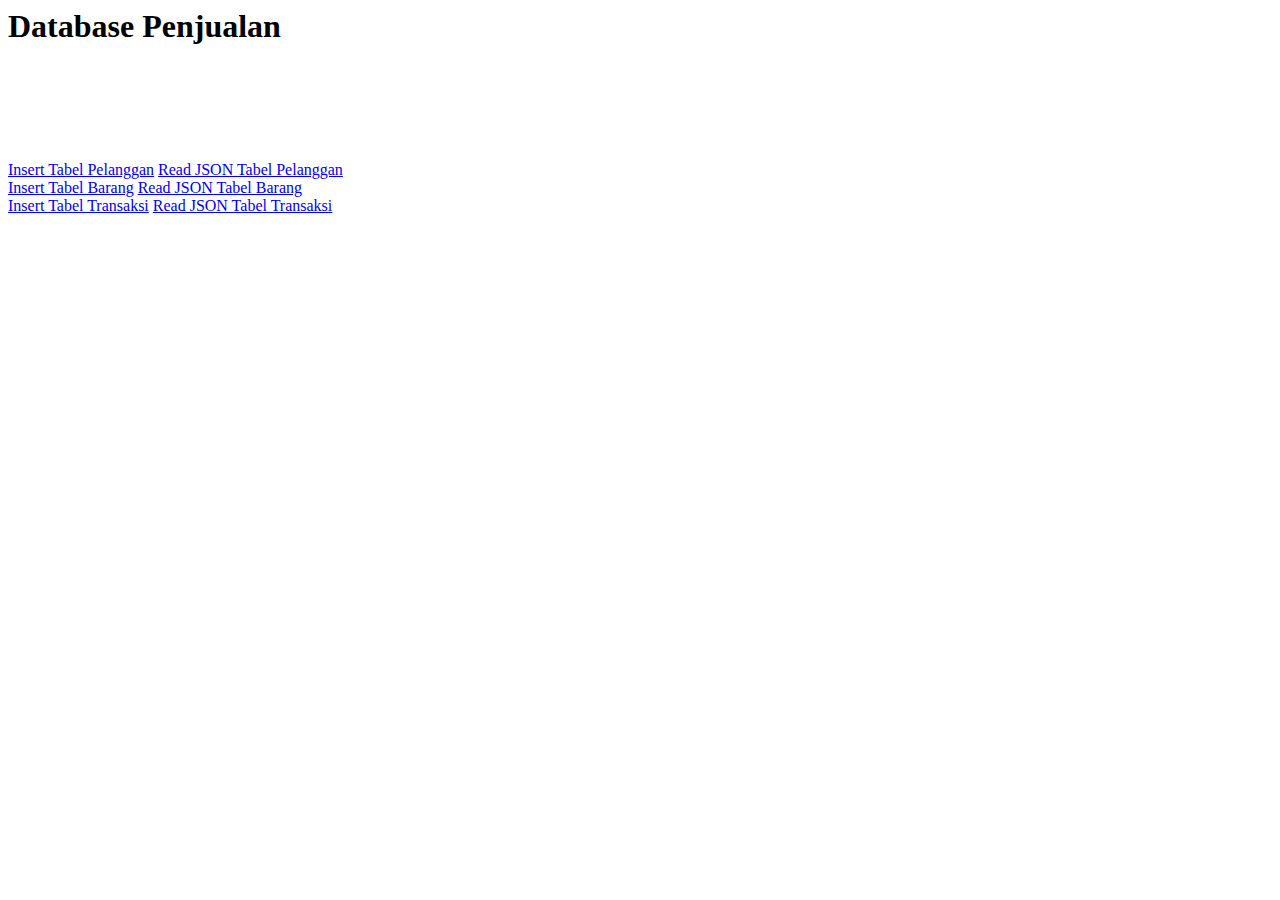
==== www/index.html @ 57974ede "Add files via upload" ====
<html>

<head>
   

    <link rel="stylesheet" type="text/css" href="css/ionic.css">
    <script type="text/javascript" src="js/jquery.js"></script>
    <script type="text/javascript">
    /*
    $(document).ready(function() {
        $("#insert").click(function() {
            //var title = $("#title").val();
            var kode_plg = $("#kode_plg").val();
            var nama_plg = $("#nama_plg").val();
            var dataString = "kode_plg=" + kode_plg + "&nama_plg=" + nama_plg + "&insert=";
            if ($.trim(kode_plg).length > 0 & $.trim(nama_plg).length > 0) {
                $.ajax({
                    type: "POST",
                    url: "http://localhost/rest_pembelian/www/insert.php",
                    data: dataString,
                    crossDomain: true,
                    cache: false,
                    beforeSend: function() {
                        $("#insert").val('Connecting...');
                    },
                    success: function(data) {
                        if (data == "success") {
                            alert("inserted");
                            $("#insert").val('submit');
                        } else if (data == "error") {
                            alert("error");
                        }
                    }
                });
            }
            return false;
        });
    });
    </script> 
</head>

<body>
   <div class="bar bar-header bar-positive" style="margin-bottom:80px;">
      <h1 class="title">Database Penjualan</h1>
      
   </div><br/><br/>

    
   <div class="item">
    
   </div>
                   
   <div class="item">
   <a type="button" id="" class="button button-block" href="insert_pelanggan.html">Insert Tabel Pelanggan<a/>
   <a type="button" id="" class="button button-block" href="json_pelanggan.html">Read JSON Tabel Pelanggan<a/>
   </div>

   <div class="item">
   </div>

   <div class="item">
   <a type="button" id="" class="button button-block" href="insert_barang.html">Insert Tabel Barang<a/>
   <a type="button" id="" class="button button-block" href="json_barang.html">Read JSON Tabel Barang<a/>
   </div>

   <div class="item">
   </div>

   <div class="item">
    <a type="button" id="" class="button button-block" href="insert_transaksi.html">Insert Tabel Transaksi<a/>
    <a type="button" id="" class="button button-block" href="json_transaksi.html">Read JSON Tabel Transaksi<a/>
   </div>
 
</body>

</html>
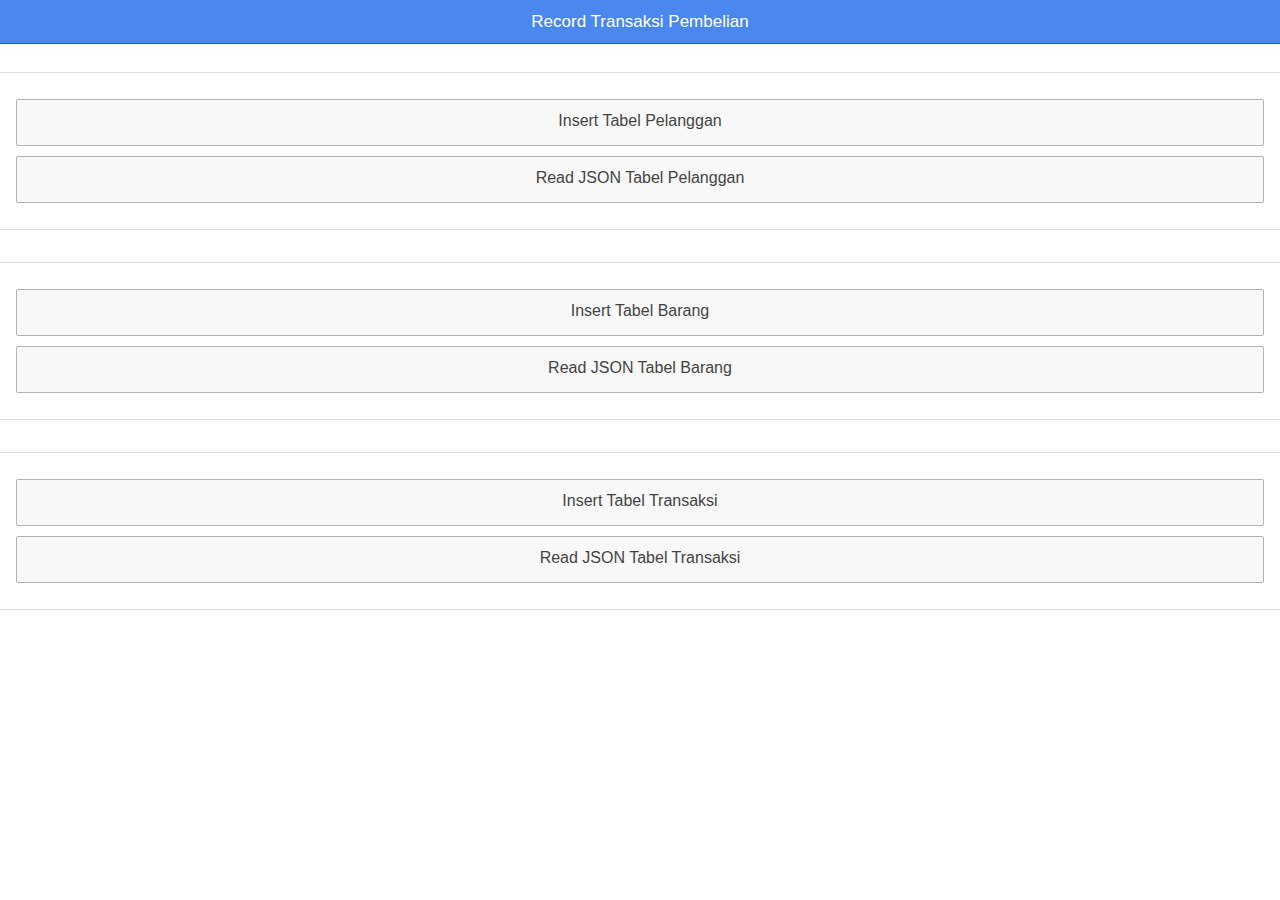
==== commit 32076cf1: "Update index.html" ====
--- a/www/index.html
+++ b/www/index.html
@@ -41,7 +41,7 @@
 
 <body>
    <div class="bar bar-header bar-positive" style="margin-bottom:80px;">
-      <h1 class="title">Database Penjualan</h1>
+      <h1 class="title">Record Transaksi Pembelian</h1>
       
    </div><br/><br/>
 
@@ -73,4 +73,4 @@
  
 </body>
 
-</html>+</html>
